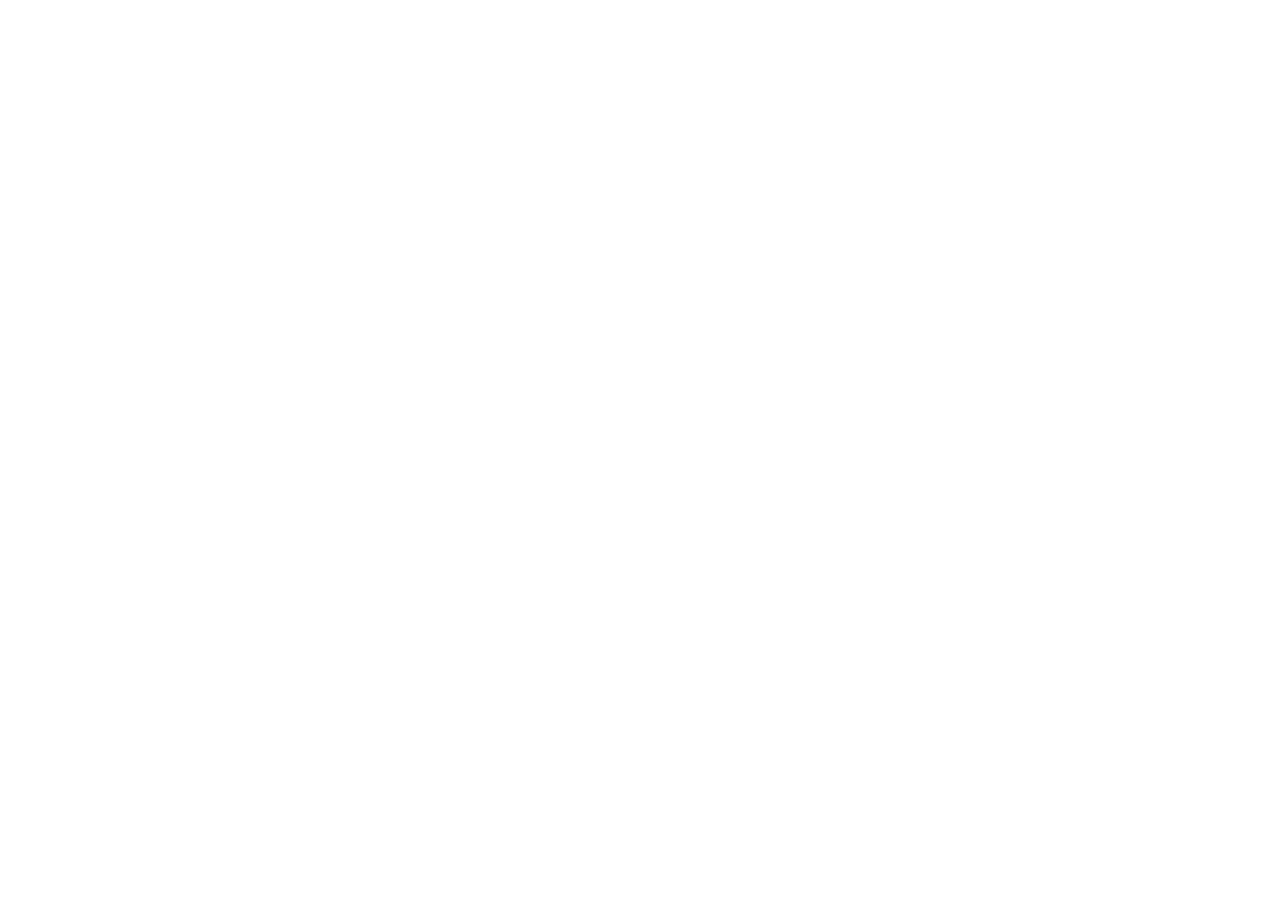
==== index.html @ e93becd3 "Create index.html" ====
<!DOCTYPE html>
<html lang="en">
<head>
    <meta charset="UTF-8">
    <meta http-equiv="X-UA-Compatible" content="IE=edge">
    <meta name="viewport" content="width=device-width, initial-scale=1.0">
    <title>Document</title>
</head>
<body>
    
</body>
</html>
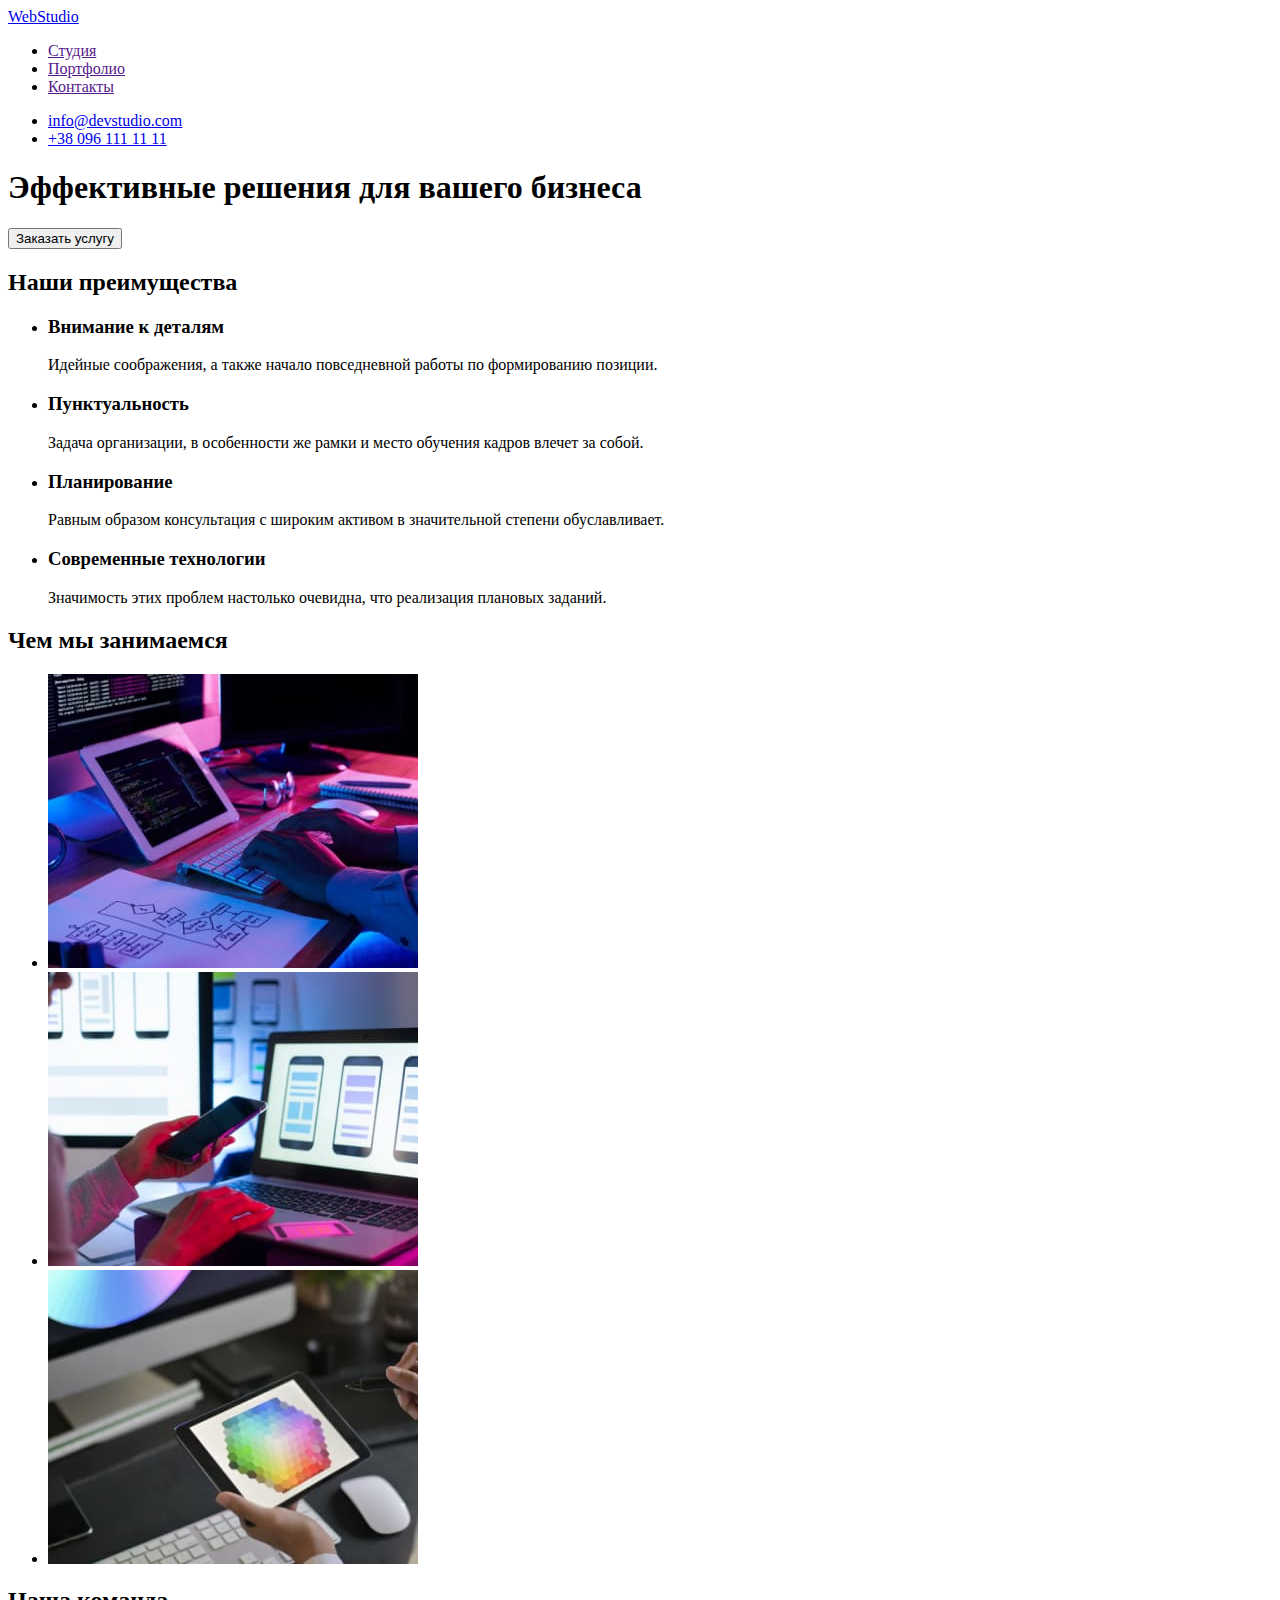
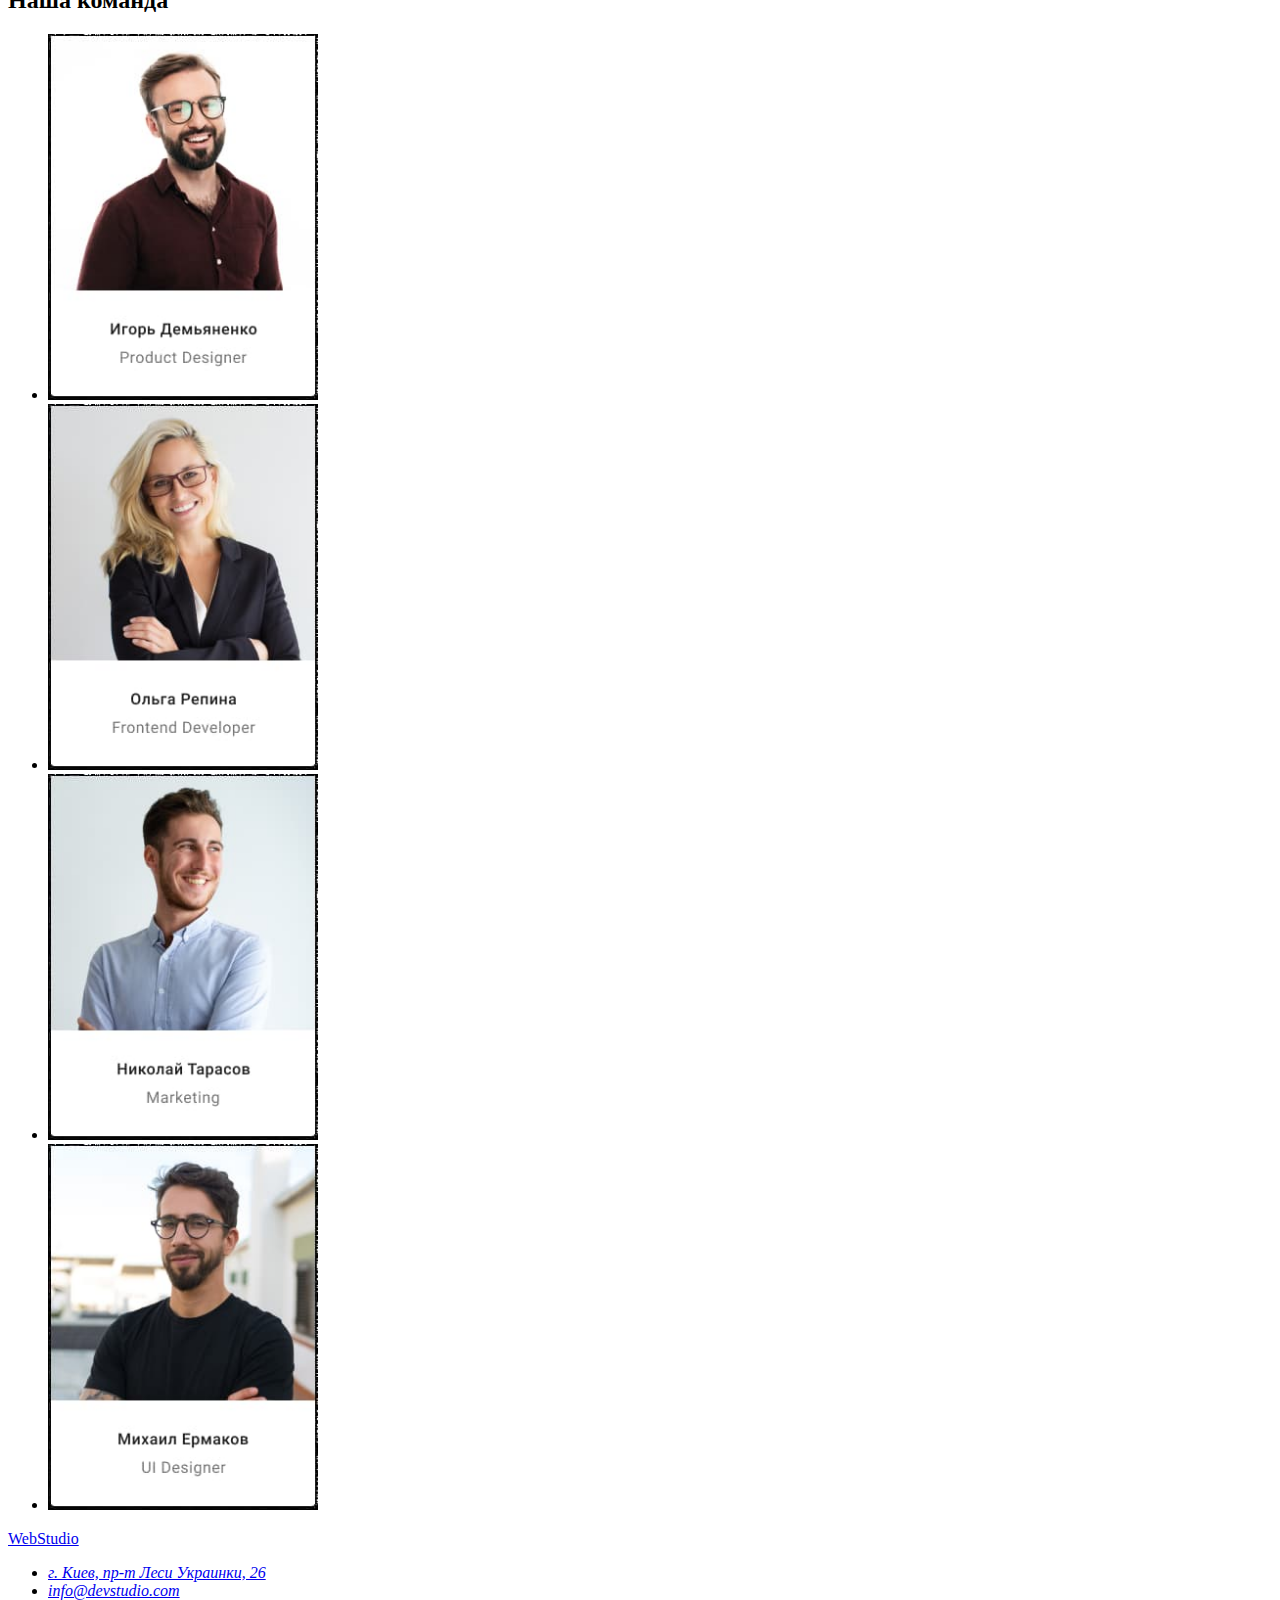
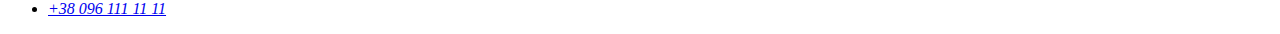
==== commit 5907b19d: "симантическая разметка" ====
--- a/index.html
+++ b/index.html
@@ -1,12 +1,95 @@
 <!DOCTYPE html>
-<html lang="en">
+<html lang="ru">
 <head>
     <meta charset="UTF-8">
     <meta http-equiv="X-UA-Compatible" content="IE=edge">
     <meta name="viewport" content="width=device-width, initial-scale=1.0">
-    <title>Document</title>
+    <title>WebStudio</title>
 </head>
 <body>
-    
+    <header>
+        <nav>
+            <a href="/">WebStudio</a>
+            <ul>
+                <li><a href="">Студия</a></li>
+                <li><a href="">Портфолио</a></li>
+                <li><a href="">Контакты</a></li>
+            </ul>
+        </nav>
+            <ul>
+                <li><a href="mailto:info@devstudio.com"> info@devstudio.com</a> </li>
+                <li> <a href="tel:+380961111111">+38 096 111 11 11</a> </li>
+            </ul>
+        
+    </header>
+    <main>
+        <section>
+            <h1>Эффективные решения для вашего бизнеса</h1>
+            <button type="button">Заказать услугу</button>
+        </section>
+        <section>
+            <h2>Наши преимущества</h2>
+            <ul>
+                <li> 
+                    <h3>Внимание к деталям</h3>
+                    <p>Идейные соображения, а также начало повседневной работы по формированию позиции.</p>
+                </li>
+                <li>
+                    <h3>Пунктуальность</h3>
+                    <p>Задача организации, в особенности же рамки и место обучения кадров влечет за собой.</p>
+                </li>
+                <li>
+                    <h3>Планирование</h3>
+                    <p>Равным образом консультация с широким активом в значительной степени обуславливает.</p>
+                </li>
+                <li>
+                    <h3>Современные технологии</h3>
+                    <p>Значимость этих проблем настолько очевидна, что реализация плановых заданий.</p>
+                </li>
+            </ul>
+        </section>
+        <section>
+            <h2>Чем мы занимаемся</h2>
+            <ul>
+                <li>
+                    <img src="./images/box1.jpg" alt="Рабочий процесс" width="370">
+                </li>
+                <li>
+                    <img src="./images/box2.jpg" alt="Рабочий процесс" width="370">
+                </li>
+                <li>
+                    <img src="./images/box3.jpg" alt="Рабочий процесс" width="370">
+                </li>
+            </ul>
+        </section> 
+        <section>
+            <h2>Наша команда</h2>
+            <ul>
+                <li>
+                    <img src="./images/team-card-1.jpg" alt="Карточка специалиста" width="270">
+                </li>
+                <li>
+                    <img src="./images/team-card-2.jpg" alt="Карточка специалиста" width="270">
+                </li>
+                <li>
+                    <img src="./images/team-card-3.jpg" alt="Карточка специалиста" width="270">
+                </li>
+                <li>
+                    <img src="./images/team-card-4.jpg" alt="Карточка специалиста" width="270">
+                </li>
+            </ul>
+        </section>
+    </main>
+    <footer>
+        <a href="/">WebStudio</a>
+        <address>
+            <ul>
+                <li> <a href="https://www.google.com/maps/place/%D0%B1%D1%83%D0%BB.+%D0%9B%D0%B5%D1%81%D0%B8+%D0%A3%D0%BA%D1%80%D0%B0%D0%B8%D0%BD%D0%BA%D0%B8,+26,+%D0%9A%D0%B8%D0%B5%D0%B2,+02000/@50.4265807,30.5361971,17z/data=!3m1!4b1!4m5!3m4!1s0x40d4cf0e033ecbe9:0x57a4dffefec77da0!8m2!3d50.4265807!4d30.5383858">г. Киев, пр-т Леси Украинки, 26</a></li>
+                <li><a href="mailto:info@devstudio.com"> info@devstudio.com</a> </li>
+                <li> <a href="tel:+380961111111">+38 096 111 11 11</a> </li>
+            </ul>
+        </address>
+    </footer>
 </body>
-</html>+</html>
+
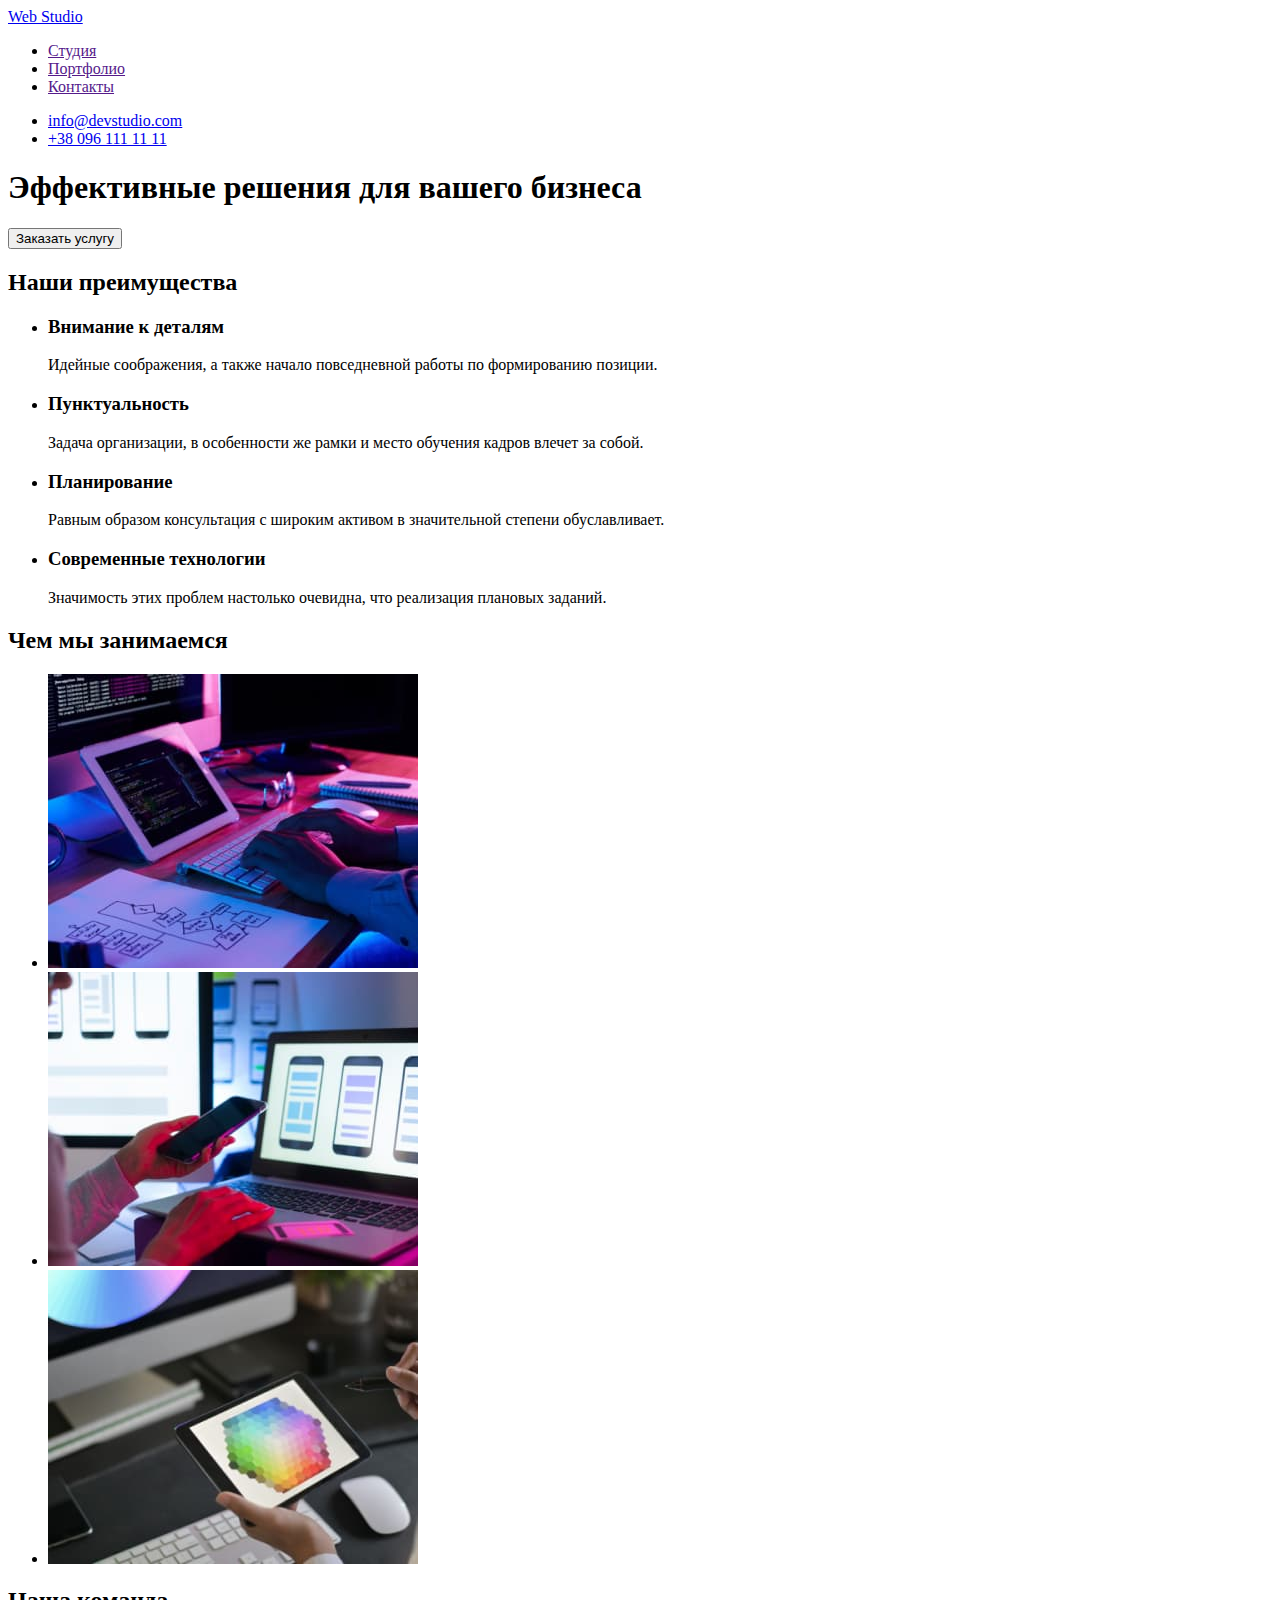
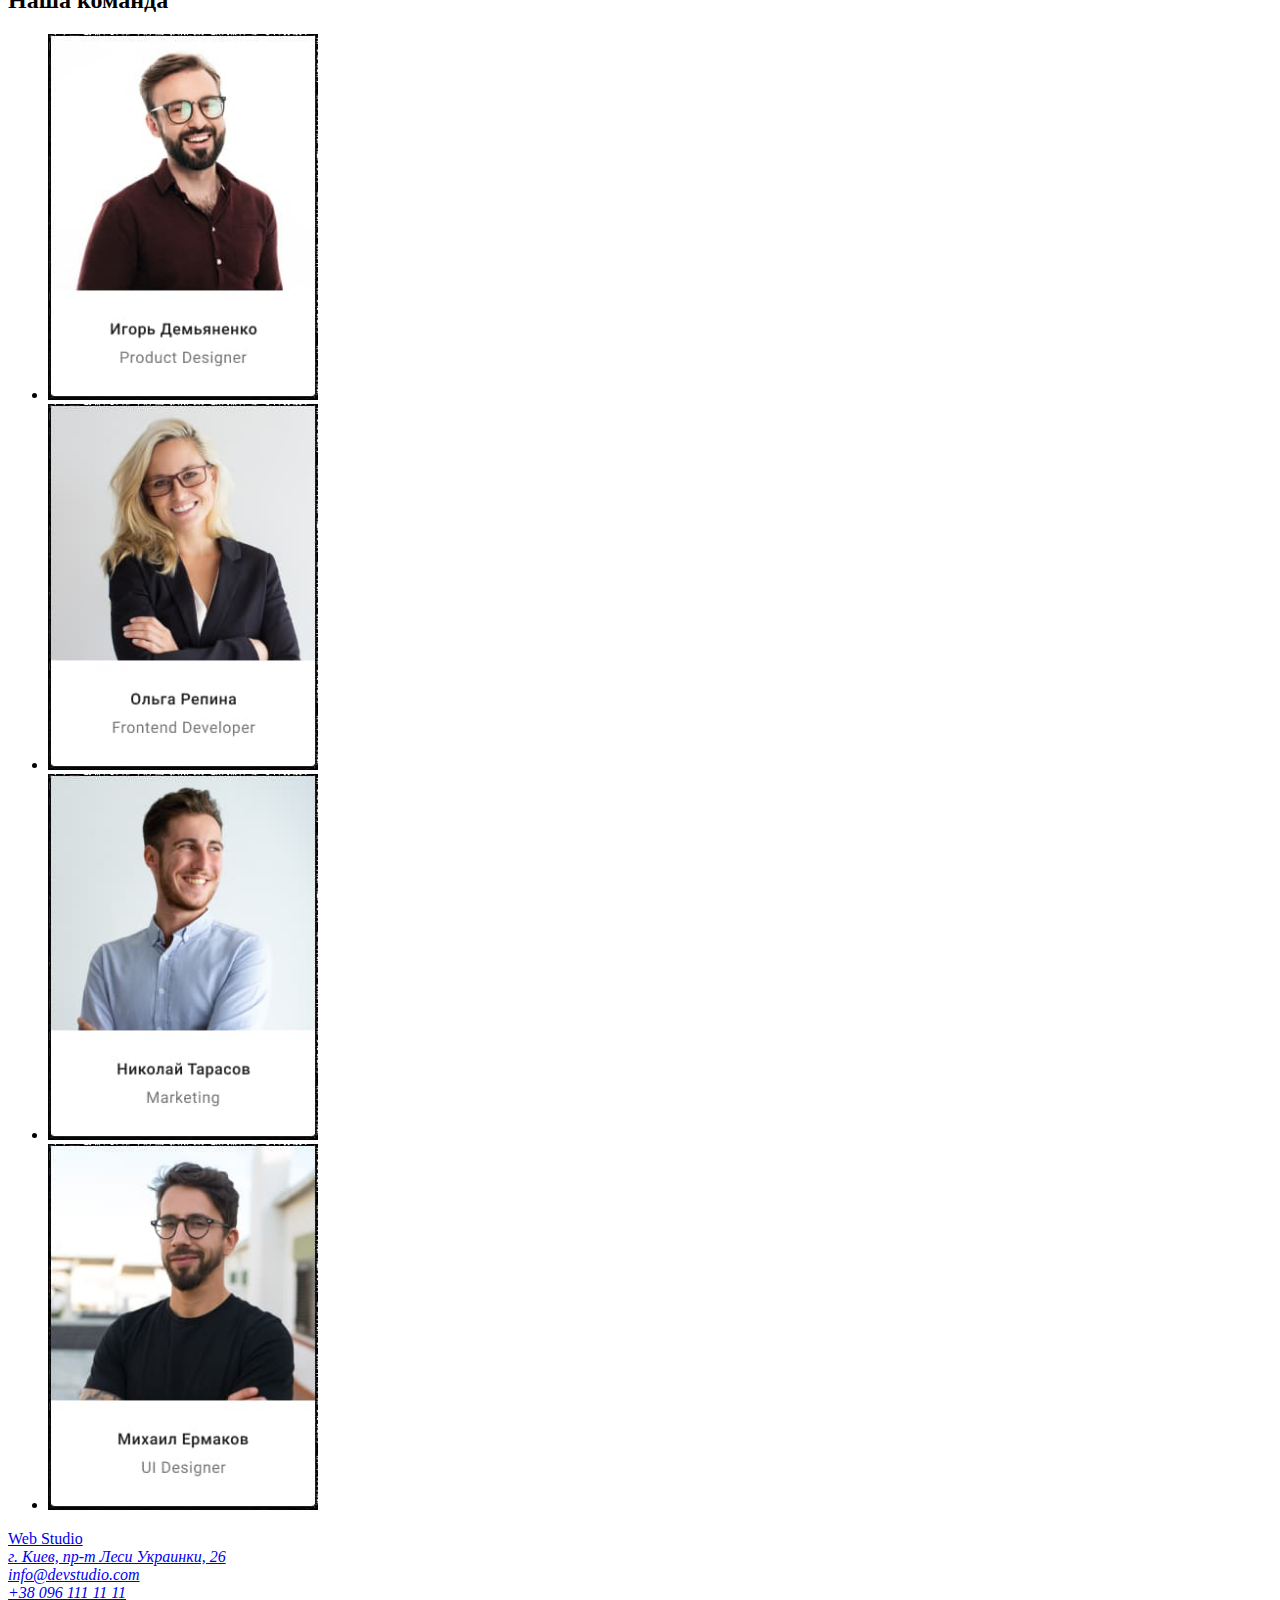
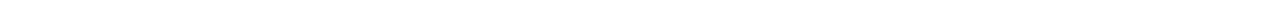
==== commit 4c068414: "Update index.html" ====
--- a/index.html
+++ b/index.html
@@ -9,7 +9,7 @@
 <body>
     <header>
         <nav>
-            <a href="/">WebStudio</a>
+            <a href="/">Web Studio</a>
             <ul>
                 <li><a href="">Студия</a></li>
                 <li><a href="">Портфолио</a></li>
@@ -81,13 +81,12 @@
         </section>
     </main>
     <footer>
-        <a href="/">WebStudio</a>
+        <a href="/">Web Studio</a>
         <address>
-            <ul>
-                <li> <a href="https://www.google.com/maps/place/%D0%B1%D1%83%D0%BB.+%D0%9B%D0%B5%D1%81%D0%B8+%D0%A3%D0%BA%D1%80%D0%B0%D0%B8%D0%BD%D0%BA%D0%B8,+26,+%D0%9A%D0%B8%D0%B5%D0%B2,+02000/@50.4265807,30.5361971,17z/data=!3m1!4b1!4m5!3m4!1s0x40d4cf0e033ecbe9:0x57a4dffefec77da0!8m2!3d50.4265807!4d30.5383858">г. Киев, пр-т Леси Украинки, 26</a></li>
-                <li><a href="mailto:info@devstudio.com"> info@devstudio.com</a> </li>
-                <li> <a href="tel:+380961111111">+38 096 111 11 11</a> </li>
-            </ul>
+                <a href="https://www.google.com/maps/place/%D0%B1%D1%83%D0%BB.+%D0%9B%D0%B5%D1%81%D0%B8+%D0%A3%D0%BA%D1%80%D0%B0%D0%B8%D0%BD%D0%BA%D0%B8,+26,+%D0%9A%D0%B8%D0%B5%D0%B2,+02000/@50.4265807,30.5361971,17z/data=!3m1!4b1!4m5!3m4!1s0x40d4cf0e033ecbe9:0x57a4dffefec77da0!8m2!3d50.4265807!4d30.5383858">г. Киев, пр-т Леси Украинки, 26</a> <br>
+                <a href="mailto:info@devstudio.com"> info@devstudio.com</a> <br>
+                <a href="tel:+380961111111">+38 096 111 11 11</a> 
+            
         </address>
     </footer>
 </body>
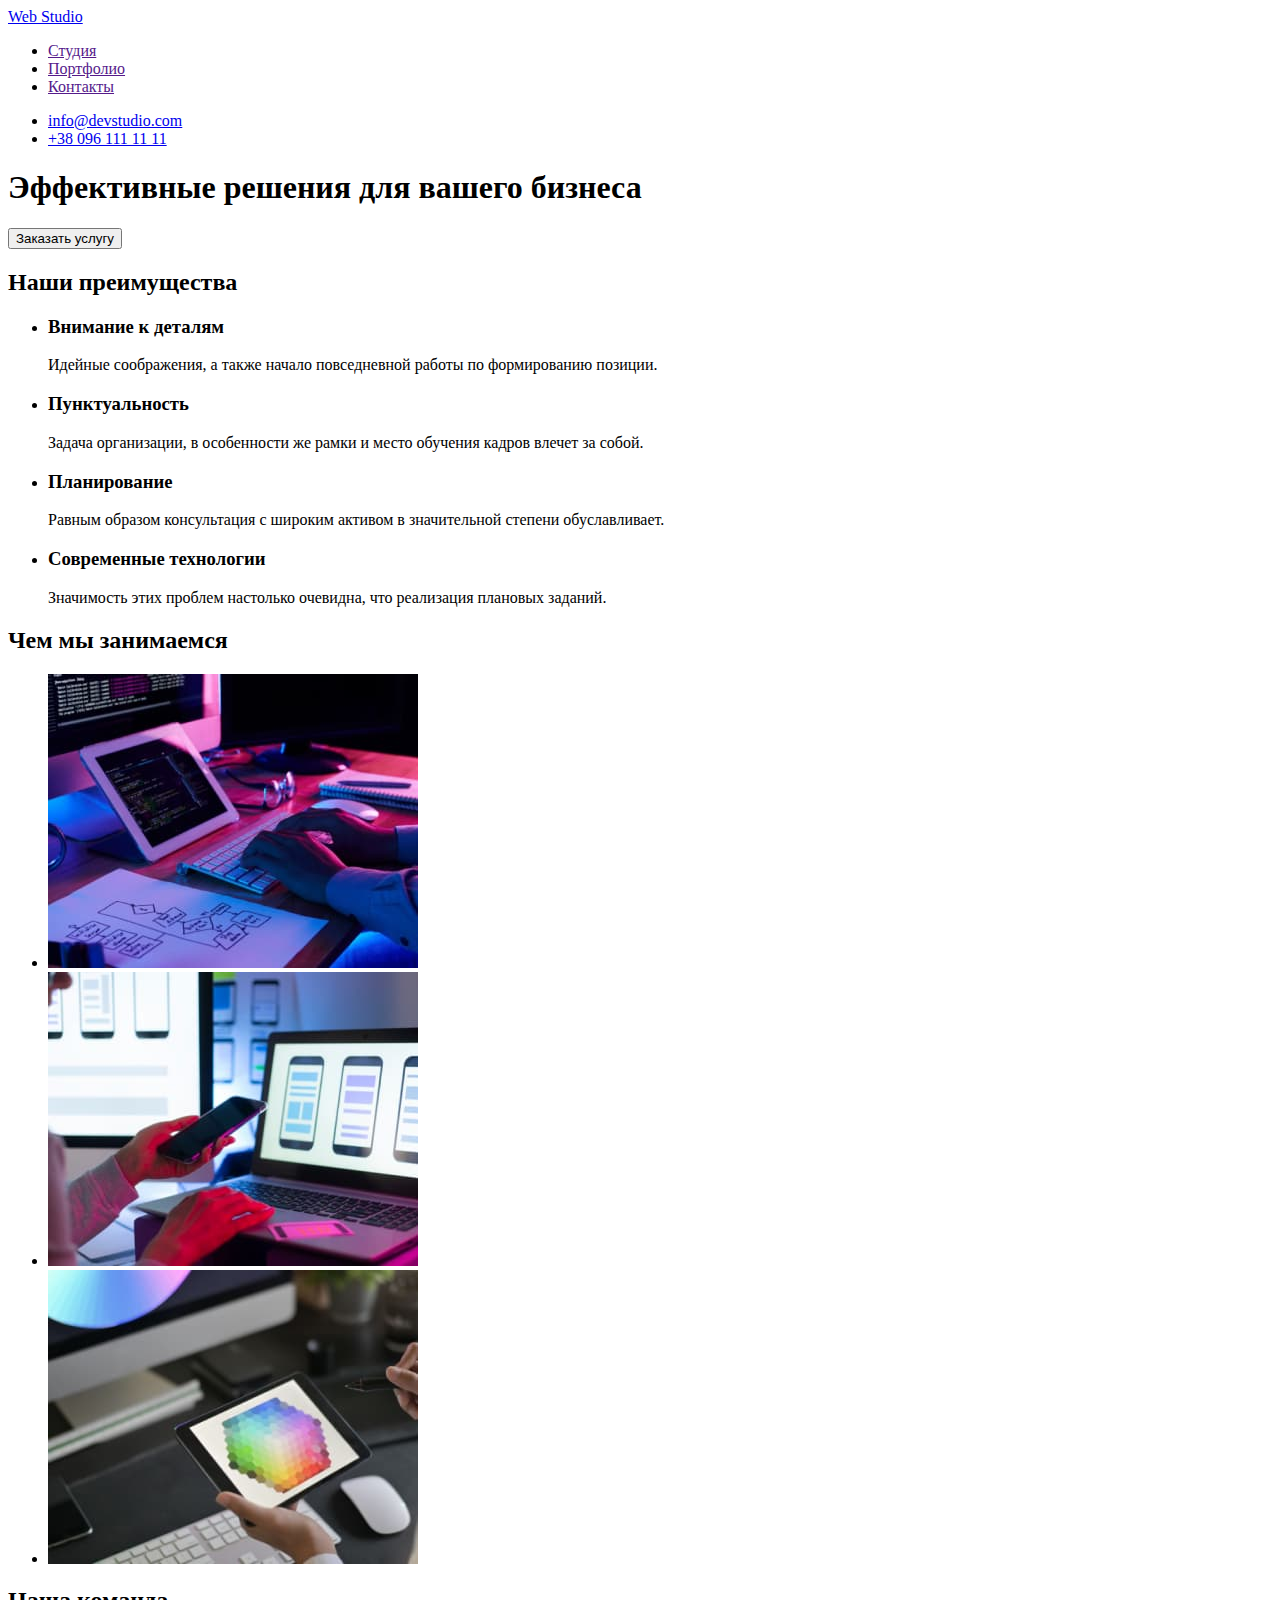
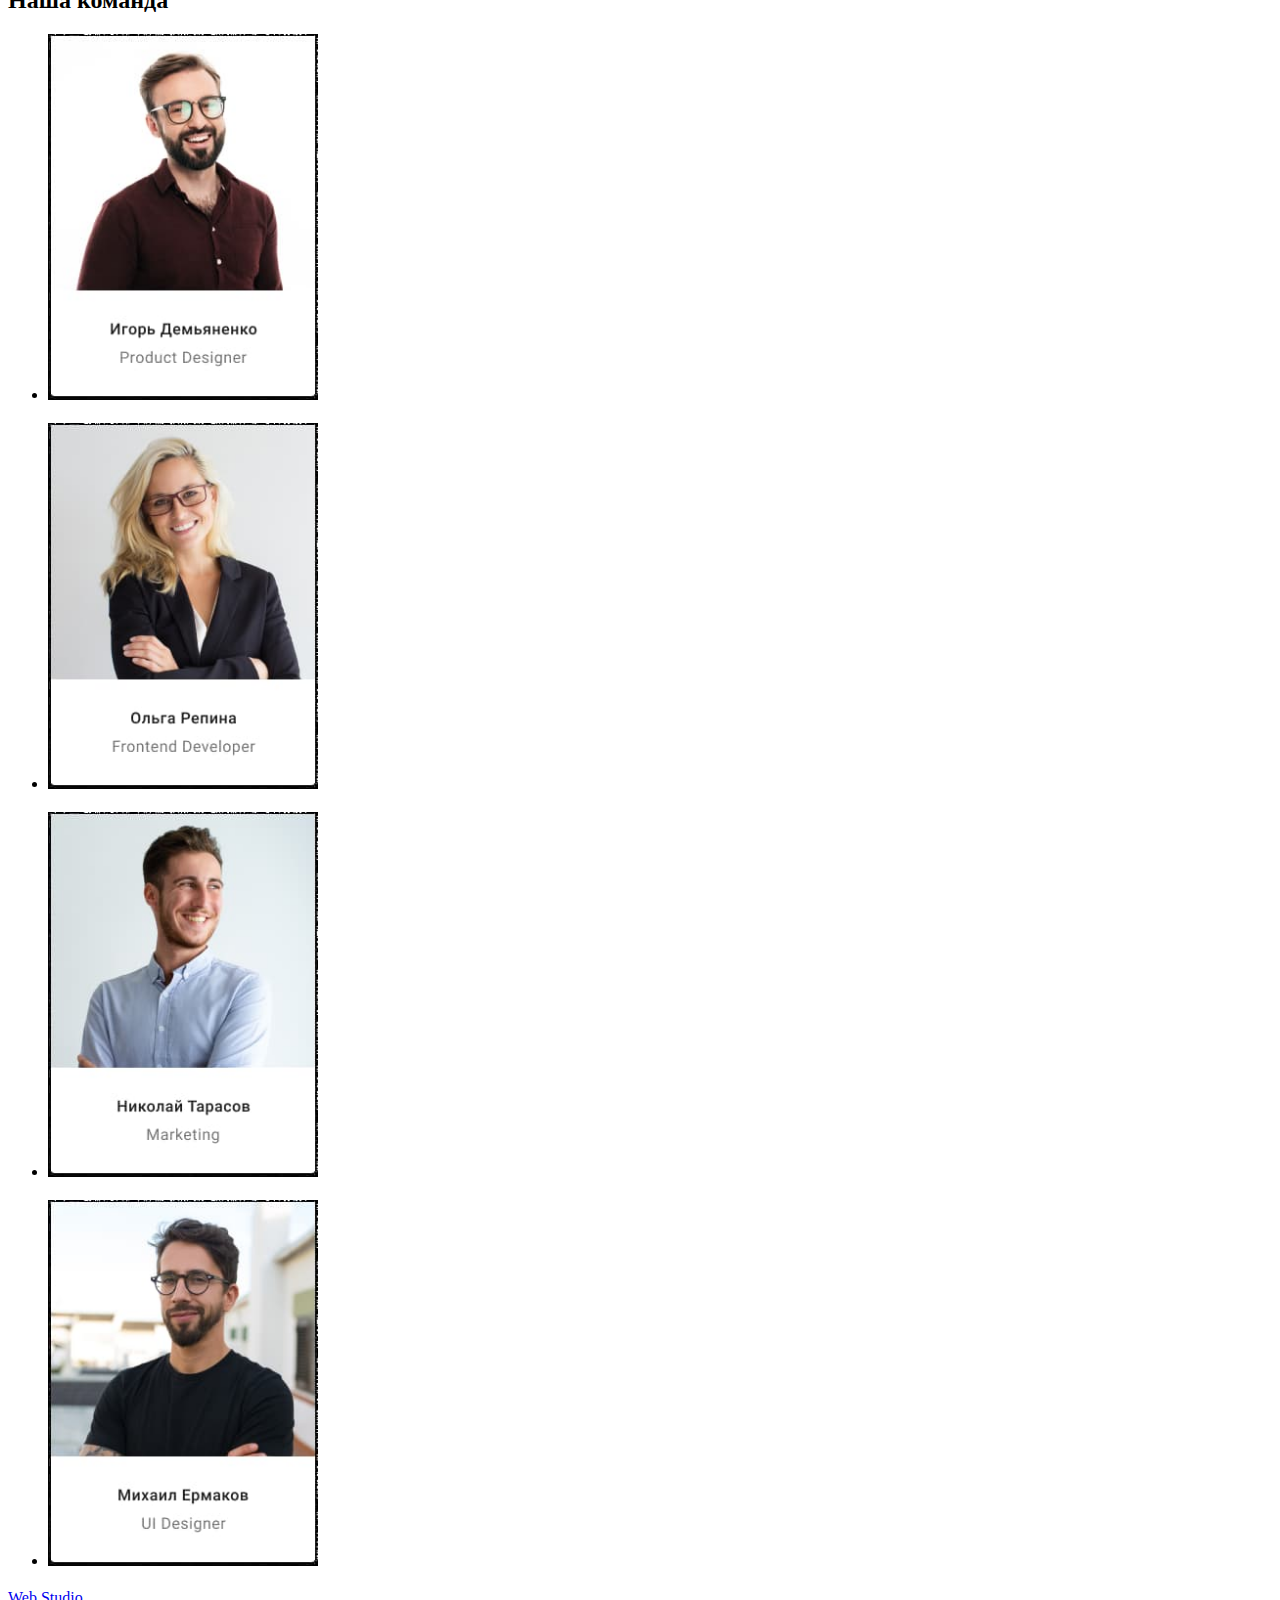
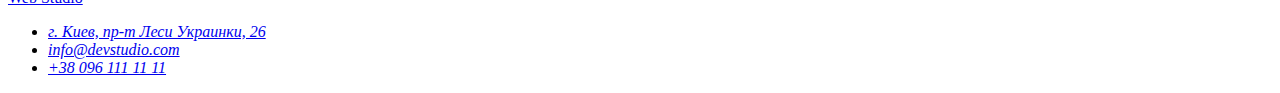
==== commit a41de6ee: "Footer" ====
--- a/index.html
+++ b/index.html
@@ -67,15 +67,23 @@
             <ul>
                 <li>
                     <img src="./images/team-card-1.jpg" alt="Карточка специалиста" width="270">
+                    <h3></h3>
+                    <p></p>
                 </li>
                 <li>
                     <img src="./images/team-card-2.jpg" alt="Карточка специалиста" width="270">
+                    <h3></h3>
+                    <p></p>
                 </li>
                 <li>
                     <img src="./images/team-card-3.jpg" alt="Карточка специалиста" width="270">
+                    <h3></h3>
+                    <p></p>
                 </li>
                 <li>
                     <img src="./images/team-card-4.jpg" alt="Карточка специалиста" width="270">
+                    <h3></h3>
+                    <p></p>
                 </li>
             </ul>
         </section>
@@ -83,9 +91,11 @@
     <footer>
         <a href="/">Web Studio</a>
         <address>
-                <a href="https://www.google.com/maps/place/%D0%B1%D1%83%D0%BB.+%D0%9B%D0%B5%D1%81%D0%B8+%D0%A3%D0%BA%D1%80%D0%B0%D0%B8%D0%BD%D0%BA%D0%B8,+26,+%D0%9A%D0%B8%D0%B5%D0%B2,+02000/@50.4265807,30.5361971,17z/data=!3m1!4b1!4m5!3m4!1s0x40d4cf0e033ecbe9:0x57a4dffefec77da0!8m2!3d50.4265807!4d30.5383858">г. Киев, пр-т Леси Украинки, 26</a> <br>
-                <a href="mailto:info@devstudio.com"> info@devstudio.com</a> <br>
-                <a href="tel:+380961111111">+38 096 111 11 11</a> 
+                <ul>
+                 <li><a href="https://www.google.com/maps/place/%D0%B1%D1%83%D0%BB.+%D0%9B%D0%B5%D1%81%D0%B8+%D0%A3%D0%BA%D1%80%D0%B0%D0%B8%D0%BD%D0%BA%D0%B8,+26,+%D0%9A%D0%B8%D0%B5%D0%B2,+02000/@50.4265807,30.5361971,17z/data=!3m1!4b1!4m5!3m4!1s0x40d4cf0e033ecbe9:0x57a4dffefec77da0!8m2!3d50.4265807!4d30.5383858">г. Киев, пр-т Леси Украинки, 26</a> </li>
+                <li><a href="mailto:info@devstudio.com"> info@devstudio.com</a> </li>
+                <li><a href="tel:+380961111111">+38 096 111 11 11</a> </li>
+                </ul>
             
         </address>
     </footer>
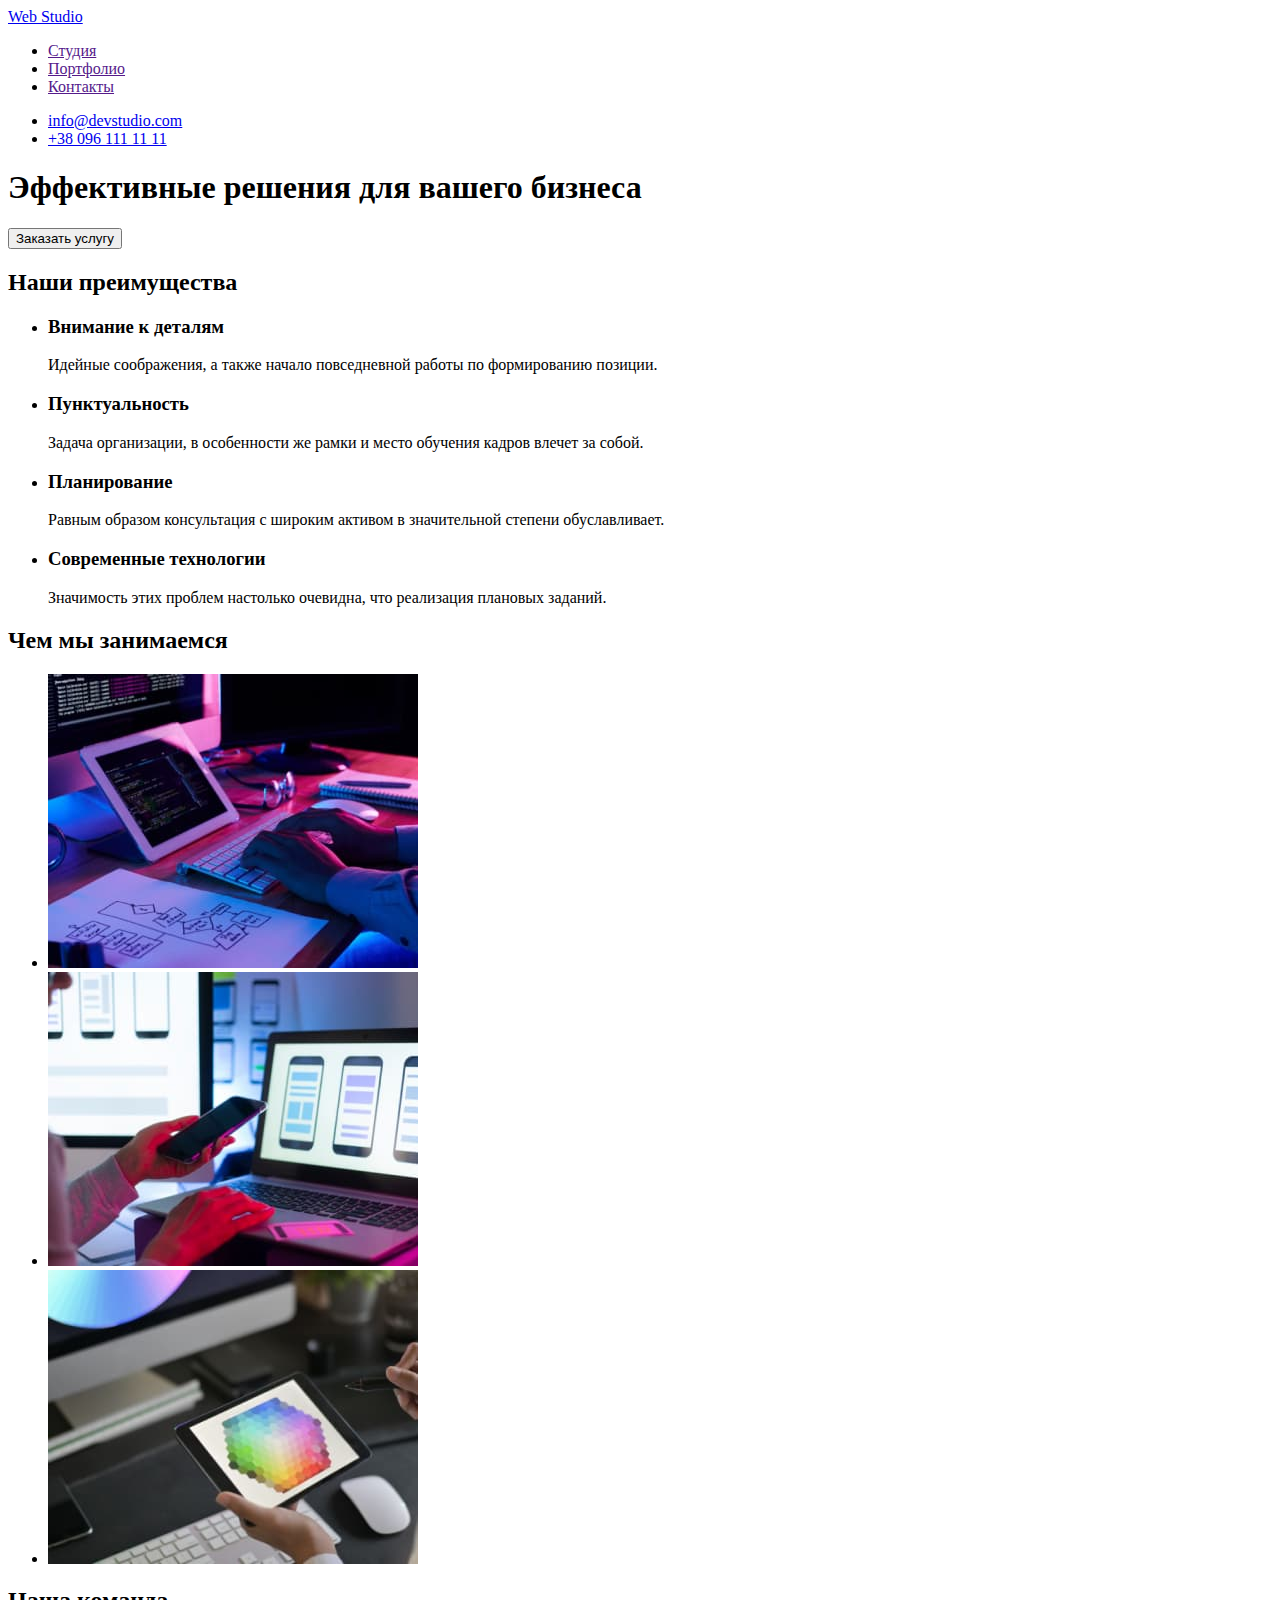
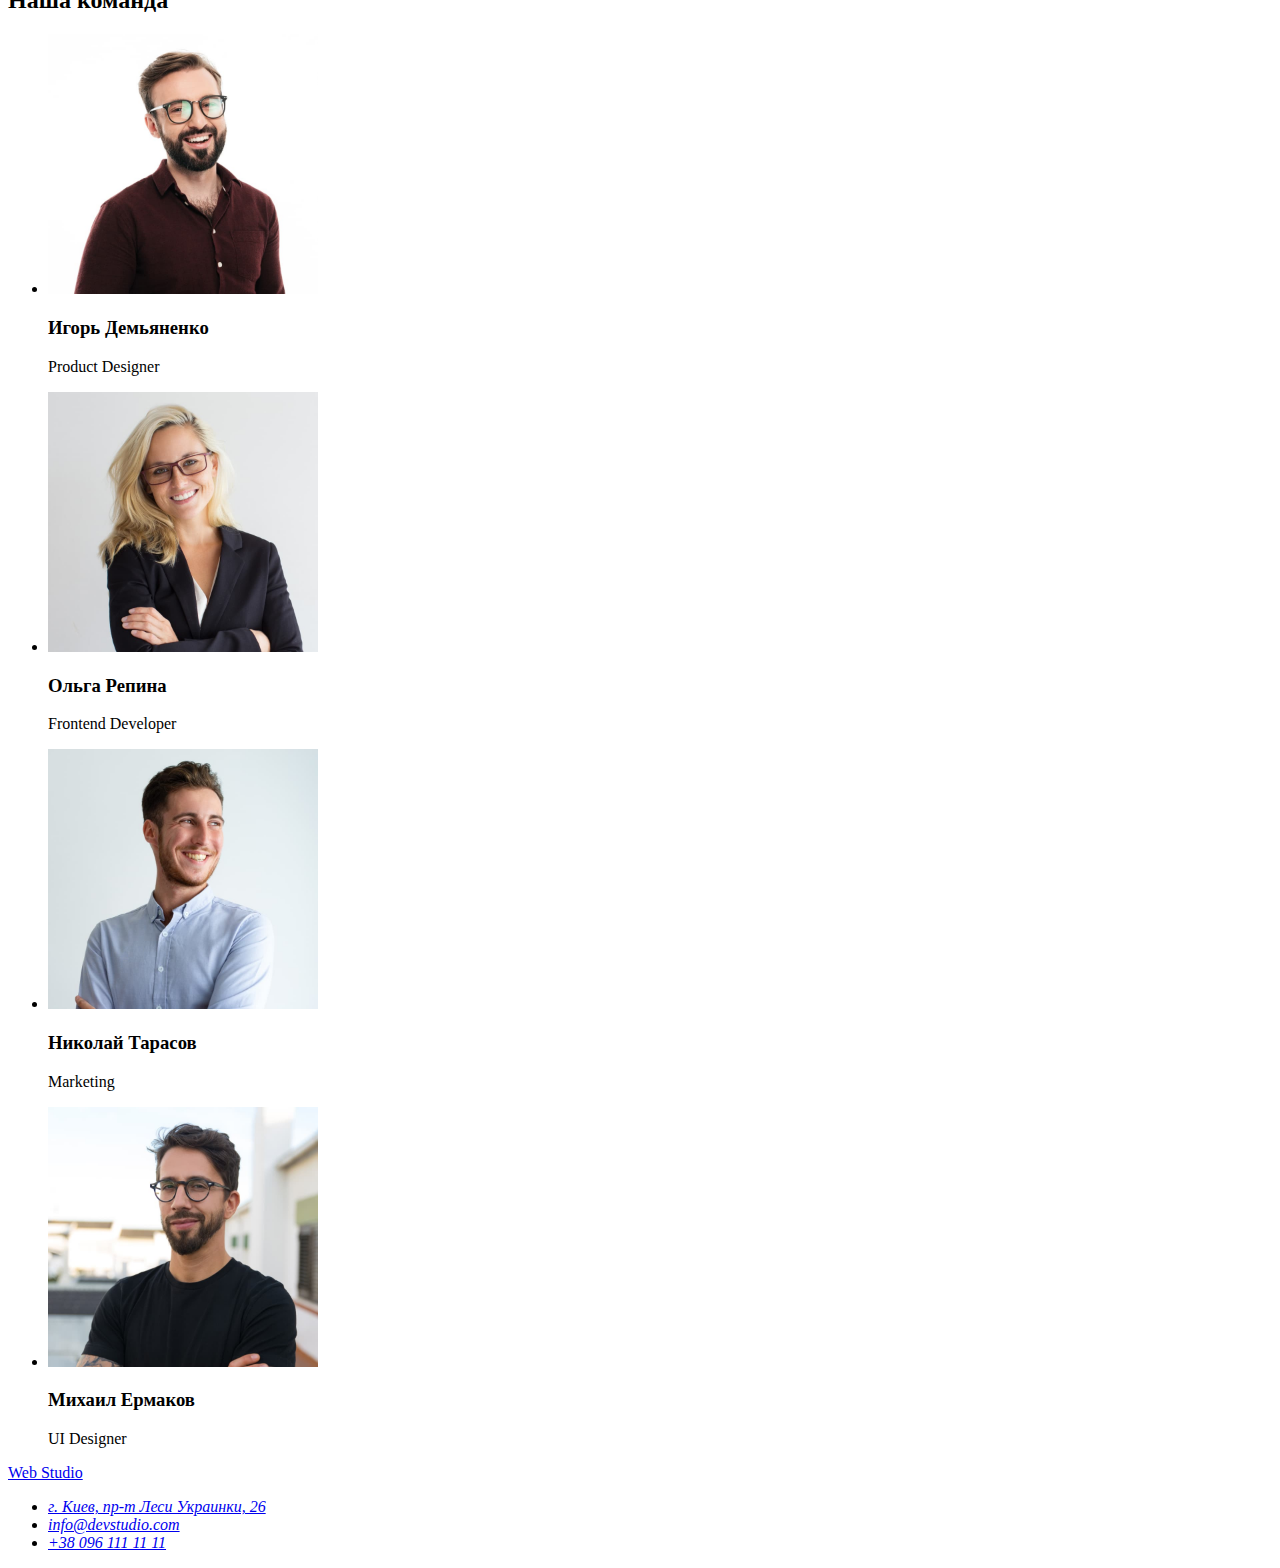
==== commit 0d5ba98b: "замена фото команды" ====
--- a/index.html
+++ b/index.html
@@ -67,23 +67,23 @@
             <ul>
                 <li>
                     <img src="./images/team-card-1.jpg" alt="Карточка специалиста" width="270">
-                    <h3></h3>
-                    <p></p>
+                    <h3>Игорь Демьяненко</h3>
+                    <p>Product Designer</p>
                 </li>
                 <li>
                     <img src="./images/team-card-2.jpg" alt="Карточка специалиста" width="270">
-                    <h3></h3>
-                    <p></p>
+                    <h3>Ольга Репина</h3>
+                    <p>Frontend Developer</p>
                 </li>
                 <li>
                     <img src="./images/team-card-3.jpg" alt="Карточка специалиста" width="270">
-                    <h3></h3>
-                    <p></p>
+                    <h3>Николай Тарасов</h3>
+                    <p>Marketing</p>
                 </li>
                 <li>
                     <img src="./images/team-card-4.jpg" alt="Карточка специалиста" width="270">
-                    <h3></h3>
-                    <p></p>
+                    <h3>Михаил Ермаков</h3>
+                    <p>UI Designer</p>
                 </li>
             </ul>
         </section>
@@ -92,7 +92,7 @@
         <a href="/">Web Studio</a>
         <address>
                 <ul>
-                 <li><a href="https://www.google.com/maps/place/%D0%B1%D1%83%D0%BB.+%D0%9B%D0%B5%D1%81%D0%B8+%D0%A3%D0%BA%D1%80%D0%B0%D0%B8%D0%BD%D0%BA%D0%B8,+26,+%D0%9A%D0%B8%D0%B5%D0%B2,+02000/@50.4265807,30.5361971,17z/data=!3m1!4b1!4m5!3m4!1s0x40d4cf0e033ecbe9:0x57a4dffefec77da0!8m2!3d50.4265807!4d30.5383858">г. Киев, пр-т Леси Украинки, 26</a> </li>
+                <li><a href="https://www.google.com/maps/place/%D0%B1%D1%83%D0%BB.+%D0%9B%D0%B5%D1%81%D0%B8+%D0%A3%D0%BA%D1%80%D0%B0%D0%B8%D0%BD%D0%BA%D0%B8,+26,+%D0%9A%D0%B8%D0%B5%D0%B2,+02000/@50.4265807,30.5361971,17z/data=!3m1!4b1!4m5!3m4!1s0x40d4cf0e033ecbe9:0x57a4dffefec77da0!8m2!3d50.4265807!4d30.5383858">г. Киев, пр-т Леси Украинки, 26</a> </li>
                 <li><a href="mailto:info@devstudio.com"> info@devstudio.com</a> </li>
                 <li><a href="tel:+380961111111">+38 096 111 11 11</a> </li>
                 </ul>
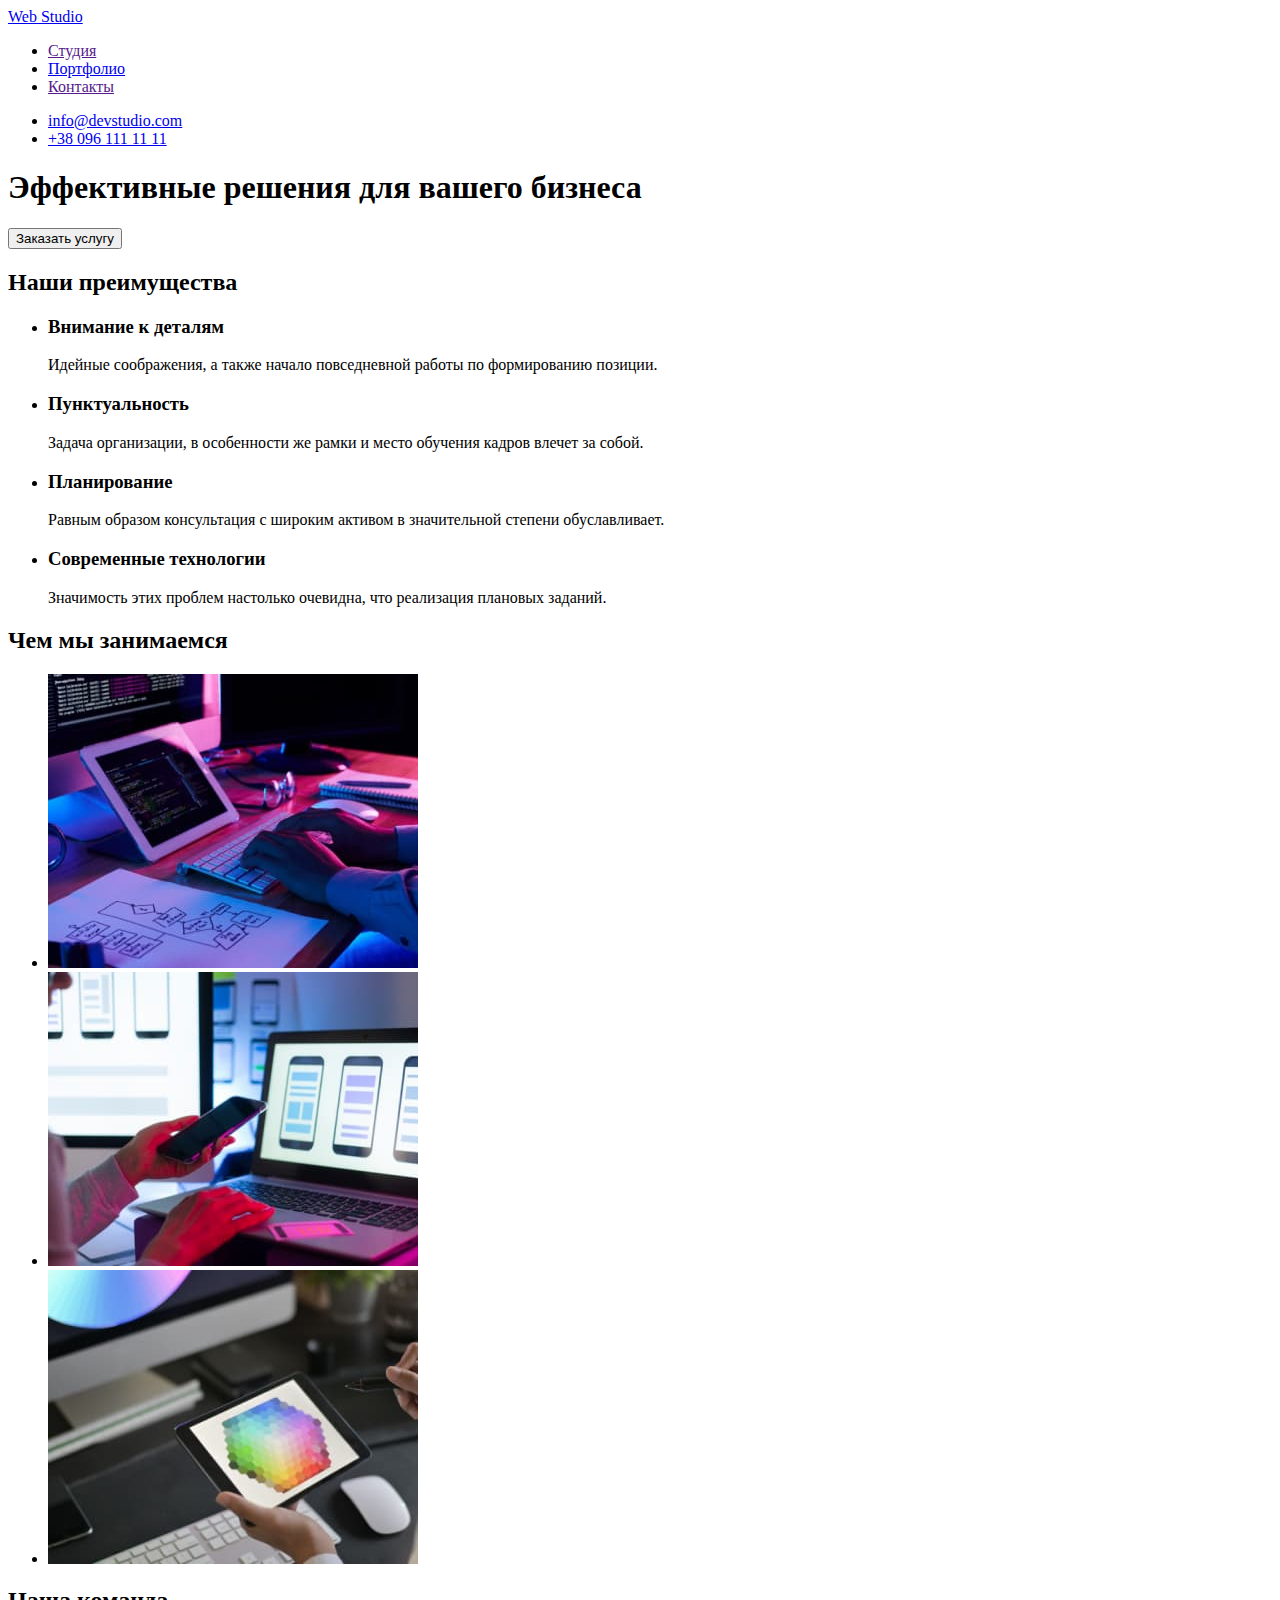
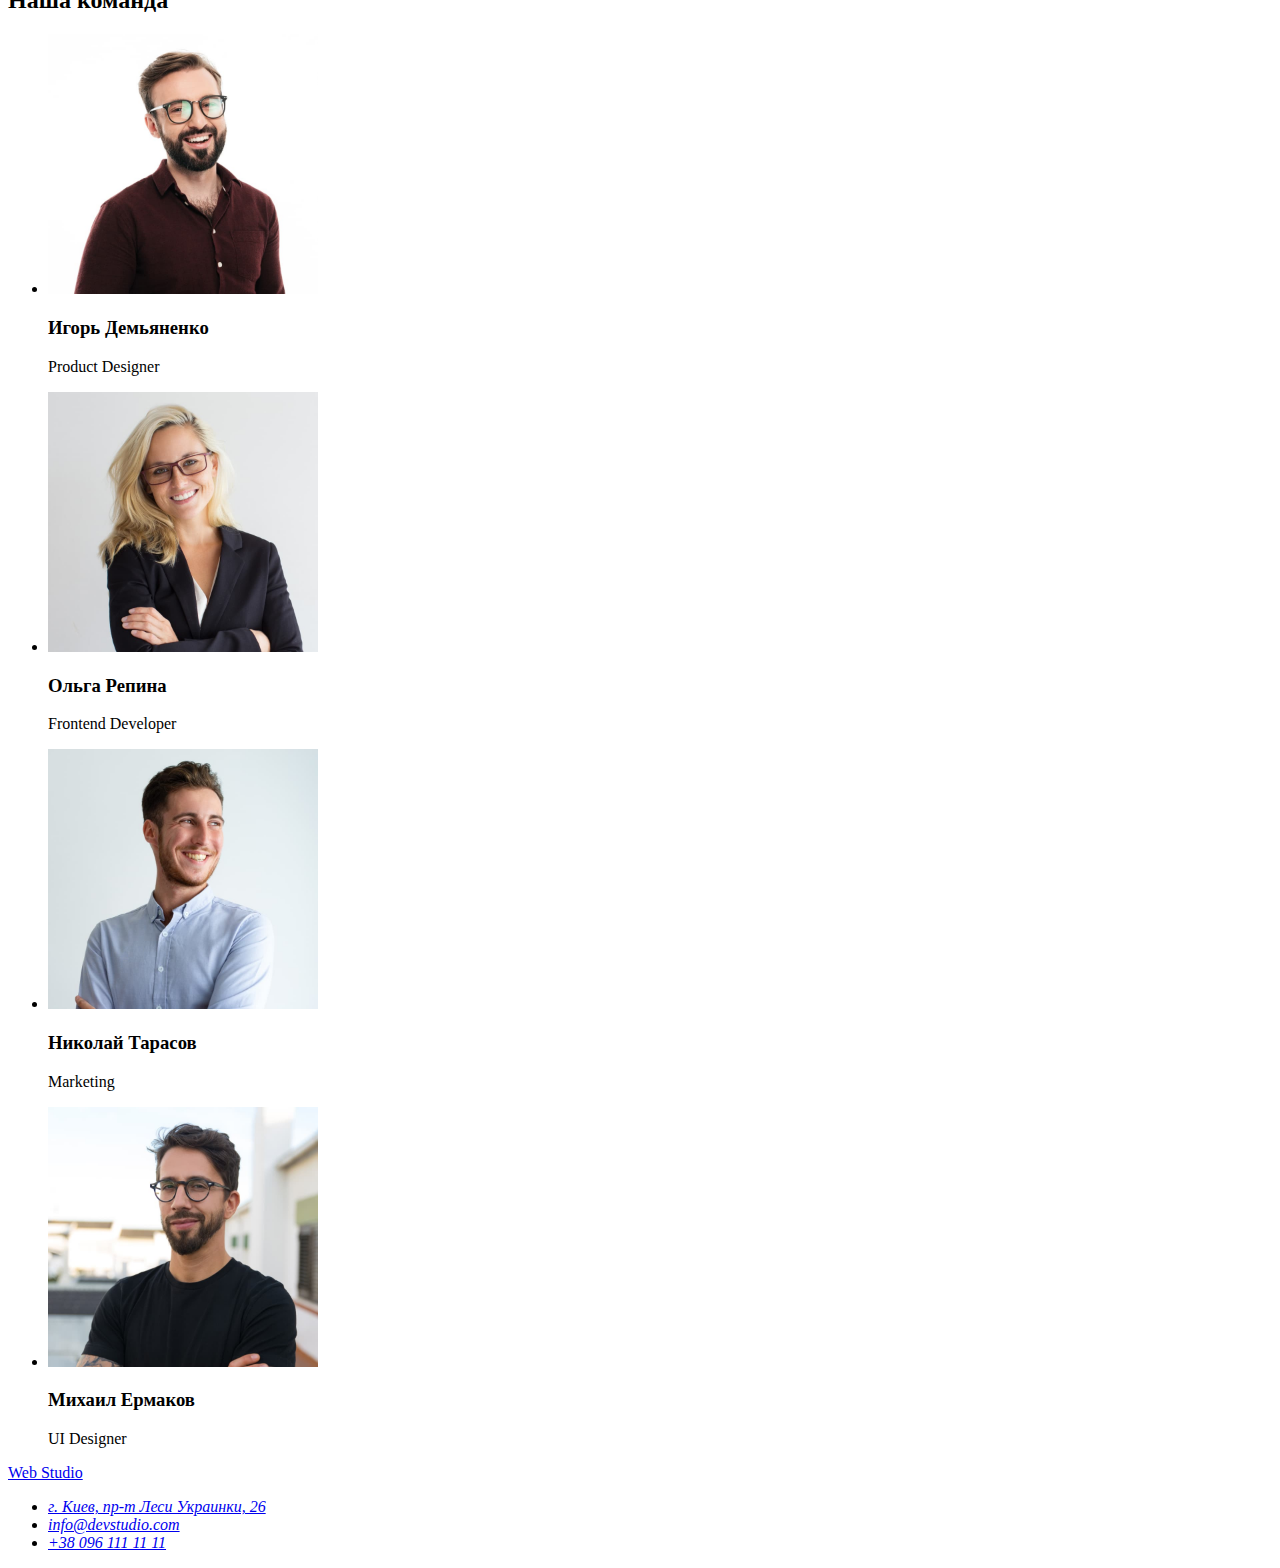
==== commit 2f7641a8: "портфолио html" ====
--- a/index.html
+++ b/index.html
@@ -5,14 +5,15 @@
     <meta http-equiv="X-UA-Compatible" content="IE=edge">
     <meta name="viewport" content="width=device-width, initial-scale=1.0">
     <title>WebStudio</title>
+    <link rel="stylesheet" href="./css/styles.css">
 </head>
 <body>
     <header>
         <nav>
-            <a href="/">Web Studio</a>
+            <a href="./index.html">Web Studio</a>
             <ul>
                 <li><a href="">Студия</a></li>
-                <li><a href="">Портфолио</a></li>
+                <li><a href="./portfolio.html">Портфолио</a></li>
                 <li><a href="">Контакты</a></li>
             </ul>
         </nav>
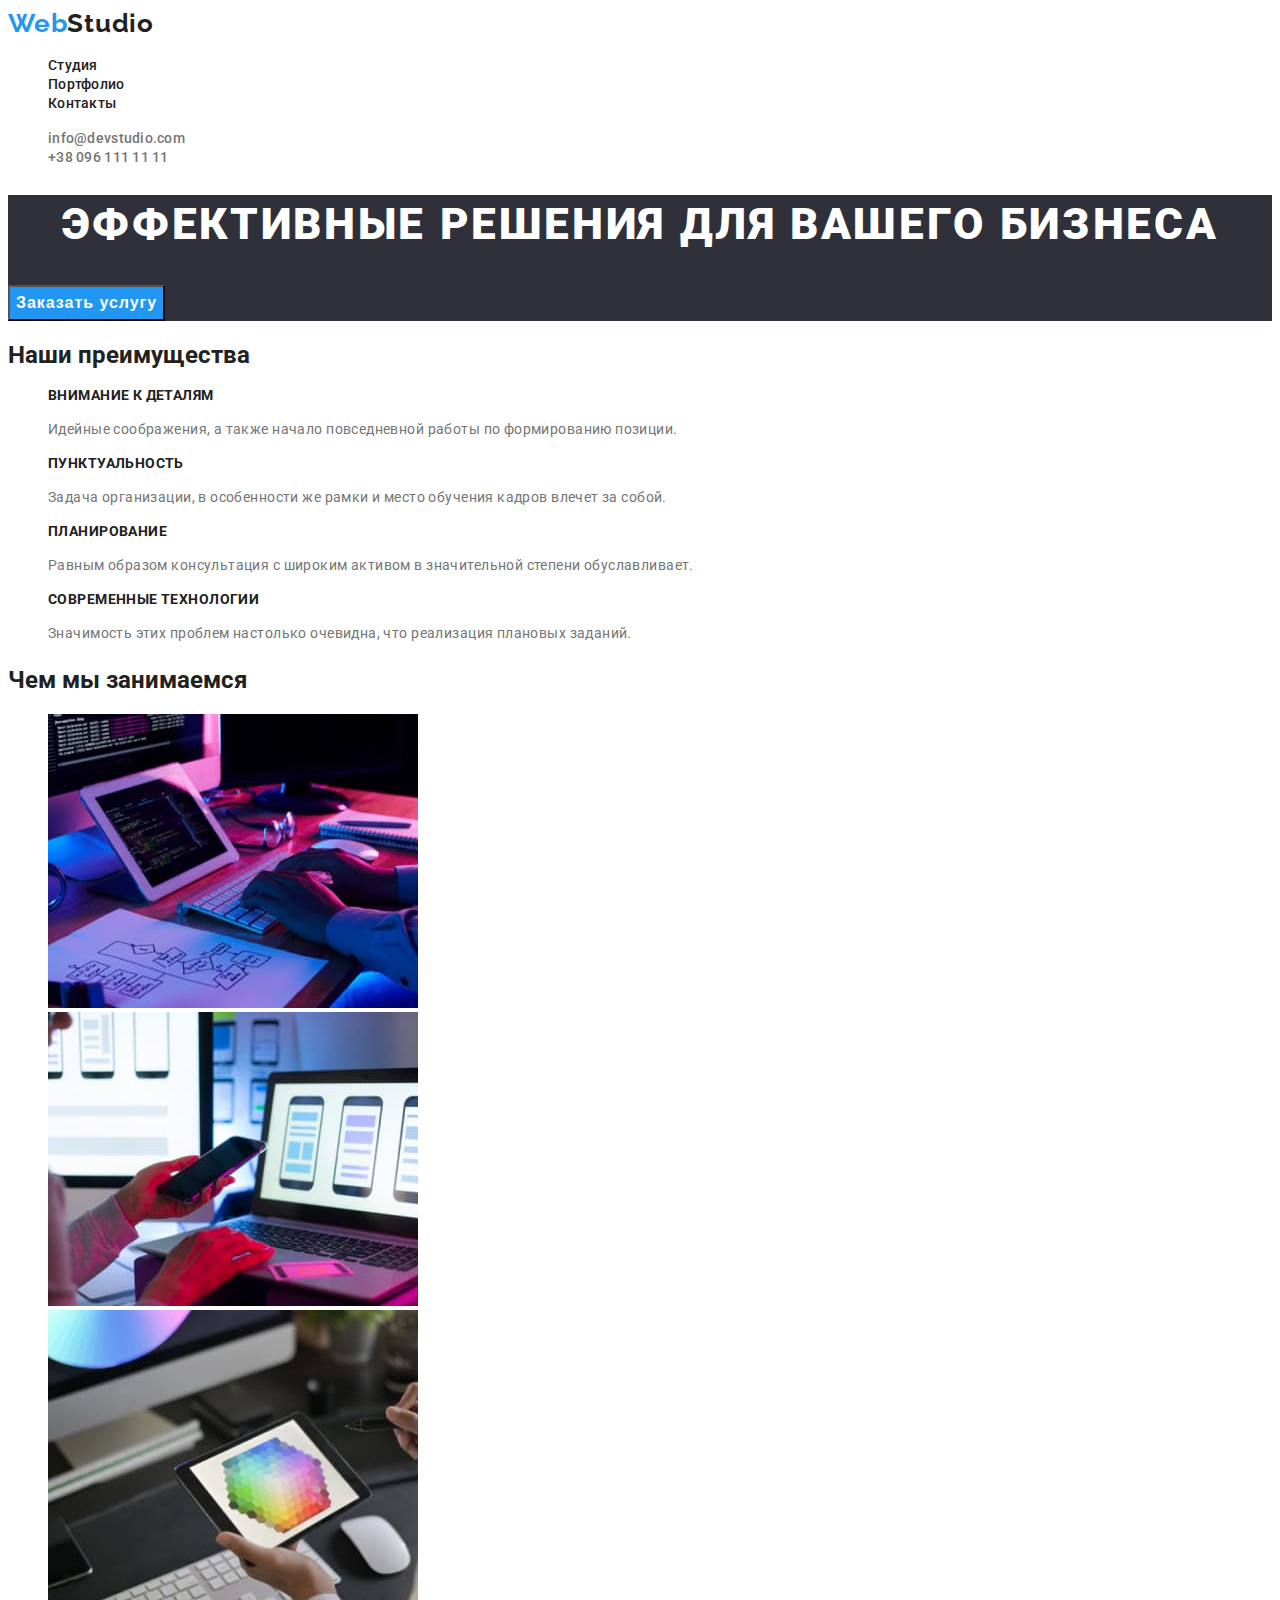
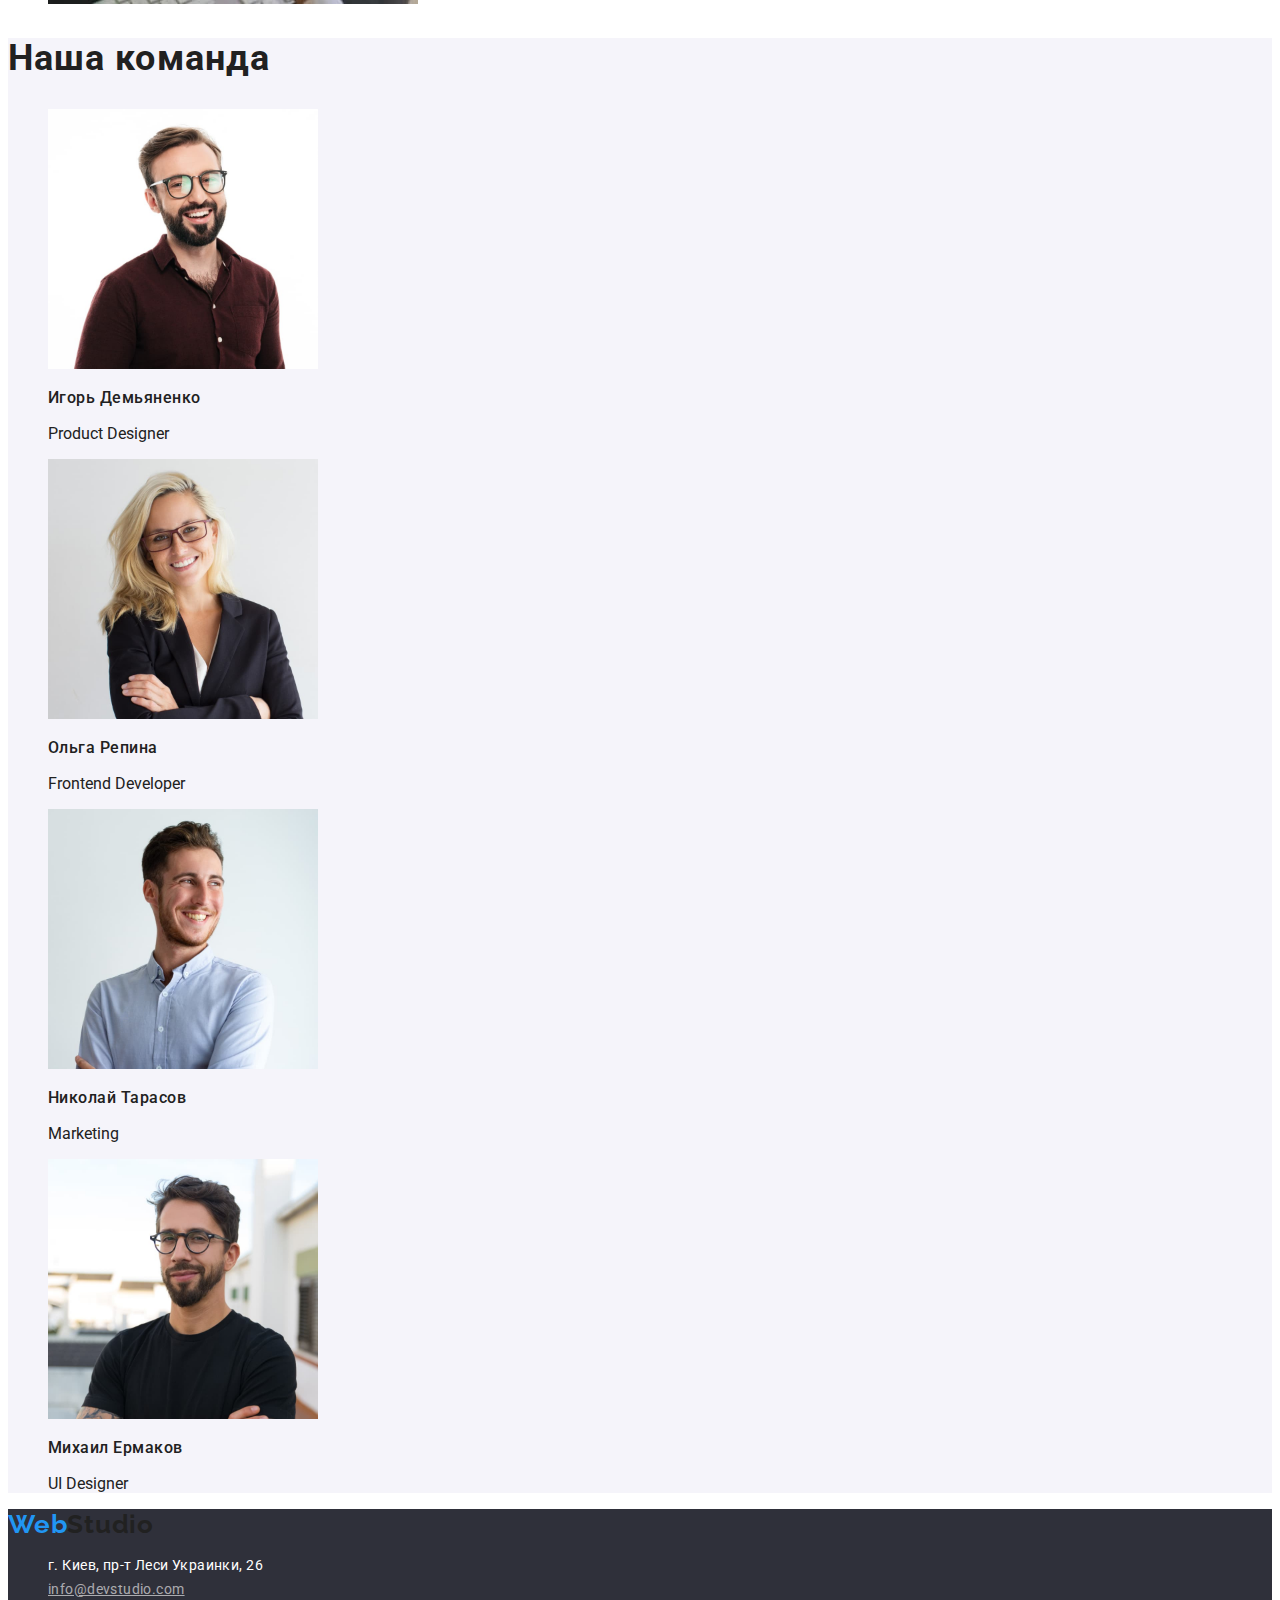
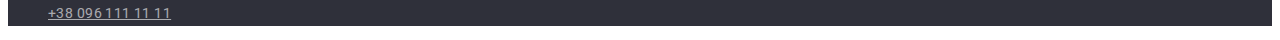
==== commit 8d485282: "text css" ====
--- a/index.html
+++ b/index.html
@@ -5,97 +5,111 @@
     <meta http-equiv="X-UA-Compatible" content="IE=edge">
     <meta name="viewport" content="width=device-width, initial-scale=1.0">
     <title>WebStudio</title>
+    <link rel="preconnect" href="https://fonts.googleapis.com">
+    <link rel="preconnect" href="https://fonts.gstatic.com" crossorigin>
+    <link rel="preconnect" href="https://fonts.googleapis.com">
+    <link rel="preconnect" href="https://fonts.gstatic.com" crossorigin>
+    <link href="https://fonts.googleapis.com/css2?family=Raleway:wght@700&family=Roboto:wght@400;500;700;900&display=swap"
+        rel="stylesheet">
     <link rel="stylesheet" href="./css/styles.css">
 </head>
 <body>
-    <header>
-        <nav>
-            <a href="./index.html">Web Studio</a>
-            <ul>
-                <li><a href="">Студия</a></li>
-                <li><a href="./portfolio.html">Портфолио</a></li>
-                <li><a href="">Контакты</a></li>
+    <header class="page-header">
+        <nav class="main-navigation"  >
+            <a href="./index.html" class="logo link" > <span class="accent-logo">Web</span>Studio</a>
+            <ul class="main-navigation-list list">
+                <li class="main-navigation-list-item">
+                    <a href="" class="main-navigation-list-link link" >Студия</a></li>
+                <li  class="main-navigation-list-item">
+                    <a href="./portfolio.html" class="main-navigation-list-link link">Портфолио</a></li>
+                <li class="main-navigation-list-item">
+                    <a href="" class="main-navigation-list-link link">Контакты</a></li>
             </ul>
         </nav>
-            <ul>
-                <li><a href="mailto:info@devstudio.com"> info@devstudio.com</a> </li>
-                <li> <a href="tel:+380961111111">+38 096 111 11 11</a> </li>
+            <ul class="contacts-list list">
+                <li>
+                    <a href="mailto:info@devstudio.com" class="contacts link"> info@devstudio.com</a> </li>
+                <li>
+                    <a href="tel:+380961111111" class="contacts link">+38 096 111 11 11</a> </li>
             </ul>
         
     </header>
     <main>
-        <section>
-            <h1>Эффективные решения для вашего бизнеса</h1>
-            <button type="button">Заказать услугу</button>
+        <section class="hero-section">
+            <h1 class="hero-title">Эффективные решения для вашего бизнеса</h1>
+            <button type="button" class="hero-button">Заказать услугу</button>
         </section>
-        <section>
+        <section class="about">
             <h2>Наши преимущества</h2>
-            <ul>
-                <li> 
-                    <h3>Внимание к деталям</h3>
-                    <p>Идейные соображения, а также начало повседневной работы по формированию позиции.</p>
+            <ul class="adout-list list">
+                <li class="adout-list-item"> 
+                    <h3 class="about-title">Внимание к деталям</h3>
+                    <p class="about-text">Идейные соображения, а также начало повседневной работы по формированию позиции.</p>
                 </li>
-                <li>
-                    <h3>Пунктуальность</h3>
-                    <p>Задача организации, в особенности же рамки и место обучения кадров влечет за собой.</p>
+                <li class="adout-list-item">
+                    <h3 class="about-title">Пунктуальность</h3>
+                    <p class="about-text">Задача организации, в особенности же рамки и место обучения кадров влечет за собой.</p>
                 </li>
-                <li>
-                    <h3>Планирование</h3>
-                    <p>Равным образом консультация с широким активом в значительной степени обуславливает.</p>
+                <li class="adout-list-item">
+                    <h3 class="about-title">Планирование</h3>
+                    <p class="about-text">Равным образом консультация с широким активом в значительной степени обуславливает.</p>
                 </li>
-                <li>
-                    <h3>Современные технологии</h3>
-                    <p>Значимость этих проблем настолько очевидна, что реализация плановых заданий.</p>
+                <li class="adout-list-item">
+                    <h3 class="about-title">Современные технологии</h3>
+                    <p class="about-text">Значимость этих проблем настолько очевидна, что реализация плановых заданий.</p>
                 </li>
             </ul>
         </section>
-        <section>
-            <h2>Чем мы занимаемся</h2>
-            <ul>
-                <li>
-                    <img src="./images/box1.jpg" alt="Рабочий процесс" width="370">
+        <section class="gallery">
+            <h2 class="gallery-title"> Чем мы занимаемся</h2>
+            <ul class="gallery-list list">
+                <li class="gallery-list-item">
+                    <img src="./images/box1.jpg" alt="Рабочий процесс" width="370"  class="gallery-img">
                 </li>
-                <li>
-                    <img src="./images/box2.jpg" alt="Рабочий процесс" width="370">
+                <li  class="gallery-list-item">
+                    <img src="./images/box2.jpg" alt="Рабочий процесс" width="370"  class="gallery-img" >
                 </li>
-                <li>
-                    <img src="./images/box3.jpg" alt="Рабочий процесс" width="370">
+                <li  class="gallery-list-item">
+                    <img src="./images/box3.jpg" alt="Рабочий процесс" width="370" class="gallery-img">
                 </li>
             </ul>
         </section> 
-        <section>
-            <h2>Наша команда</h2>
-            <ul>
-                <li>
-                    <img src="./images/team-card-1.jpg" alt="Карточка специалиста" width="270">
-                    <h3>Игорь Демьяненко</h3>
-                    <p>Product Designer</p>
+        <section class="team">
+            <h2 class="team-title">Наша команда</h2>
+            <ul class="team-list list">
+                <li class="team-list-item">
+                    <img src="./images/team-card-1.jpg" alt="Карточка специалиста" width="270" class="team-img">
+                    <h3 class="team-name">Игорь Демьяненко</h3>
+                    <p class="team-text">Product Designer</p>
                 </li>
-                <li>
-                    <img src="./images/team-card-2.jpg" alt="Карточка специалиста" width="270">
-                    <h3>Ольга Репина</h3>
-                    <p>Frontend Developer</p>
+                <li class="team-list-item">
+                    <img src="./images/team-card-2.jpg" alt="Карточка специалиста" width="270" class="team-img">
+                    <h3 class="team-name">Ольга Репина</h3>
+                    <p class="team-text">Frontend Developer</p>
                 </li>
-                <li>
-                    <img src="./images/team-card-3.jpg" alt="Карточка специалиста" width="270">
-                    <h3>Николай Тарасов</h3>
-                    <p>Marketing</p>
+                <li class="team-list-item">
+                    <img src="./images/team-card-3.jpg" alt="Карточка специалиста" width="270" class="team-img">
+                    <h3 class="team-name">Николай Тарасов</h3>
+                    <p class="team-text">Marketing</p>
                 </li>
-                <li>
-                    <img src="./images/team-card-4.jpg" alt="Карточка специалиста" width="270">
-                    <h3>Михаил Ермаков</h3>
-                    <p>UI Designer</p>
+                <li class="team-list-item">
+                    <img src="./images/team-card-4.jpg" alt="Карточка специалиста" width="270" class="team-img">
+                    <h3 class="team-name">Михаил Ермаков</h3>
+                    <p class="team-text">UI Designer</p>
                 </li>
             </ul>
         </section>
     </main>
-    <footer>
-        <a href="/">Web Studio</a>
-        <address>
-                <ul>
-                <li><a href="https://www.google.com/maps/place/%D0%B1%D1%83%D0%BB.+%D0%9B%D0%B5%D1%81%D0%B8+%D0%A3%D0%BA%D1%80%D0%B0%D0%B8%D0%BD%D0%BA%D0%B8,+26,+%D0%9A%D0%B8%D0%B5%D0%B2,+02000/@50.4265807,30.5361971,17z/data=!3m1!4b1!4m5!3m4!1s0x40d4cf0e033ecbe9:0x57a4dffefec77da0!8m2!3d50.4265807!4d30.5383858">г. Киев, пр-т Леси Украинки, 26</a> </li>
-                <li><a href="mailto:info@devstudio.com"> info@devstudio.com</a> </li>
-                <li><a href="tel:+380961111111">+38 096 111 11 11</a> </li>
+    <footer class="footer">
+        <a href="./index.html"  class="logo link"> <span class="accent-logo">Web</span>Studio</a>
+        <address class="address-section">
+                <ul class=" address-list list">
+                <li  class=" address-list-item">
+                    <a href="https://www.google.com/maps/place/%D0%B1%D1%83%D0%BB.+%D0%9B%D0%B5%D1%81%D0%B8+%D0%A3%D0%BA%D1%80%D0%B0%D0%B8%D0%BD%D0%BA%D0%B8,+26,+%D0%9A%D0%B8%D0%B5%D0%B2,+02000/@50.4265807,30.5361971,17z/data=!3m1!4b1!4m5!3m4!1s0x40d4cf0e033ecbe9:0x57a4dffefec77da0!8m2!3d50.4265807!4d30.5383858" class=" address-link link">г. Киев, пр-т Леси Украинки, 26</a> </li>
+                <li  class=" address-list-item">
+                    <a href="mailto:info@devstudio.com " class=" address-list-link "> info@devstudio.com</a> </li>
+                <li  class=" address-list-item">
+                    <a href="tel:+380961111111" class=" address-list-link ">+38 096 111 11 11</a> </li>
                 </ul>
             
         </address>
--- a/css/styles.css
+++ b/css/styles.css
@@ -0,0 +1,192 @@
+:root {
+  --main-text: "Roboto", sans-serif;
+  --secondary-text: "Raleway", sans-serif;
+  --primary-text-color: #212121;
+  --secondary-color: #757575;
+  --accent-color: #2196f3;
+  --main-color: #ffffff;
+  --secondary-bg: #f5f4fa;
+  --accent-bg: #2f303a;
+}
+
+body {
+  font-family: var(--main-text);
+  color: var(--primary-text-color);
+  background: var(--main-color);
+}
+
+.link {
+  text-decoration: none;
+}
+
+.list {
+  list-style: none;
+}
+
+a > span.accent-logo {
+  color: var(--accent-color);
+}
+
+/* -------HEDER------- */
+
+.logo {
+  font-family: var(--secondary-text);
+  font-weight: 700;
+  font-size: 26px;
+  line-height: 1.19;
+  letter-spacing: 0.03em;
+  color: var(--primary-tet-color);
+}
+
+.main-navigation-list-link {
+  font-weight: 500;
+  font-size: 14px;
+  line-height: 1.14;
+  letter-spacing: 0.02em;
+  color: var(--primary-text-color);
+}
+
+.main-navigation-list-link:hover,
+.main-navigation-list-link:focus,
+.contacts:hover,
+.contacts:focus {
+  color: var(--accent-color);
+}
+
+.contacts {
+  font-weight: 500;
+  font-size: 14px;
+  line-height: 1.14;
+  letter-spacing: 0.02em;
+  color: var(--secondary-color);
+}
+
+/* -----HERO----- */
+.hero-section {
+  background-color: #2f303a;
+}
+.hero-title {
+  font-weight: 900;
+  font-size: 44px;
+  line-height: 1.36;
+  text-align: center;
+  letter-spacing: 0.06em;
+  text-transform: uppercase;
+  color: var(--main-color);
+}
+
+.hero-button {
+  font-weight: 700;
+  font-size: 16px;
+  line-height: 1.87;
+  display: flex;
+  align-items: center;
+  text-align: center;
+  letter-spacing: 0.06em;
+  color: var(--main-color);
+  background-color: var(--accent-color);
+}
+
+.hero-button:hover,
+.hero-button:focus {
+  background: #188ce8;
+}
+
+/* -----ABOUT----- */
+
+.about-title {
+  font-weight: 700;
+  font-size: 14px;
+  line-height: 1.14;
+  letter-spacing: 0.03em;
+  text-transform: uppercase;
+}
+
+.about-text {
+  font-weight: 400;
+  font-size: 14px;
+  line-height: 1.71;
+  letter-spacing: 0.03em;
+  color: var(--secondary-color);
+}
+
+/* -----GALLERY----- */
+
+/* -----TEAM----- */
+.team {
+  background-color: var(--secondary-bg);
+}
+
+.team-title {
+  font-weight: 700;
+  font-size: 36px;
+  line-height: 1.16;
+  letter-spacing: 0.03em;
+  color: var(--primary-text-color);
+}
+
+.team-name {
+  font-weight: 500;
+  font-size: 16px;
+  line-height: 1.18;
+  letter-spacing: 0.03em;
+  color: var(--primary-text-color);
+}
+
+/* -----FOOTER----- */
+.footer {
+  background-color: var(--accent-bg);
+}
+
+.address-section {
+  font-style: normal;
+  font-weight: 400;
+  font-size: 14px;
+  line-height: 1.71;
+  letter-spacing: 0.03em;
+}
+.address-list-link {
+  color: rgba(255, 255, 255, 0.6);
+}
+
+.address-link {
+  color: var(--main-color);
+}
+
+/* ============PORTFOLIO========== */
+
+.portfolio-body {
+  font-family: var(--main-text);
+  color: var(--primary-text-color);
+  background-color: var(--main-color);
+}
+
+.menu-button {
+  font-weight: 500;
+  font-size: 16px;
+  line-height: 1.62;
+  text-align: center;
+  letter-spacing: 0.03em;
+  background: #f5f4fa;
+}
+
+.menu-button:hover,
+.menu-button:focus {
+  color: var(--main-color);
+  background-color: var(--accent-color);
+}
+
+.portfolio-title {
+  font-weight: 700;
+  font-size: 18px;
+  line-height: 2;
+  letter-spacing: 0.06em;
+}
+
+.portfolio-text {
+  font-weight: 400;
+  font-size: 16px;
+  line-height: 1.87;
+  letter-spacing: 0.03em;
+  color: var(--secondary-color);
+}
